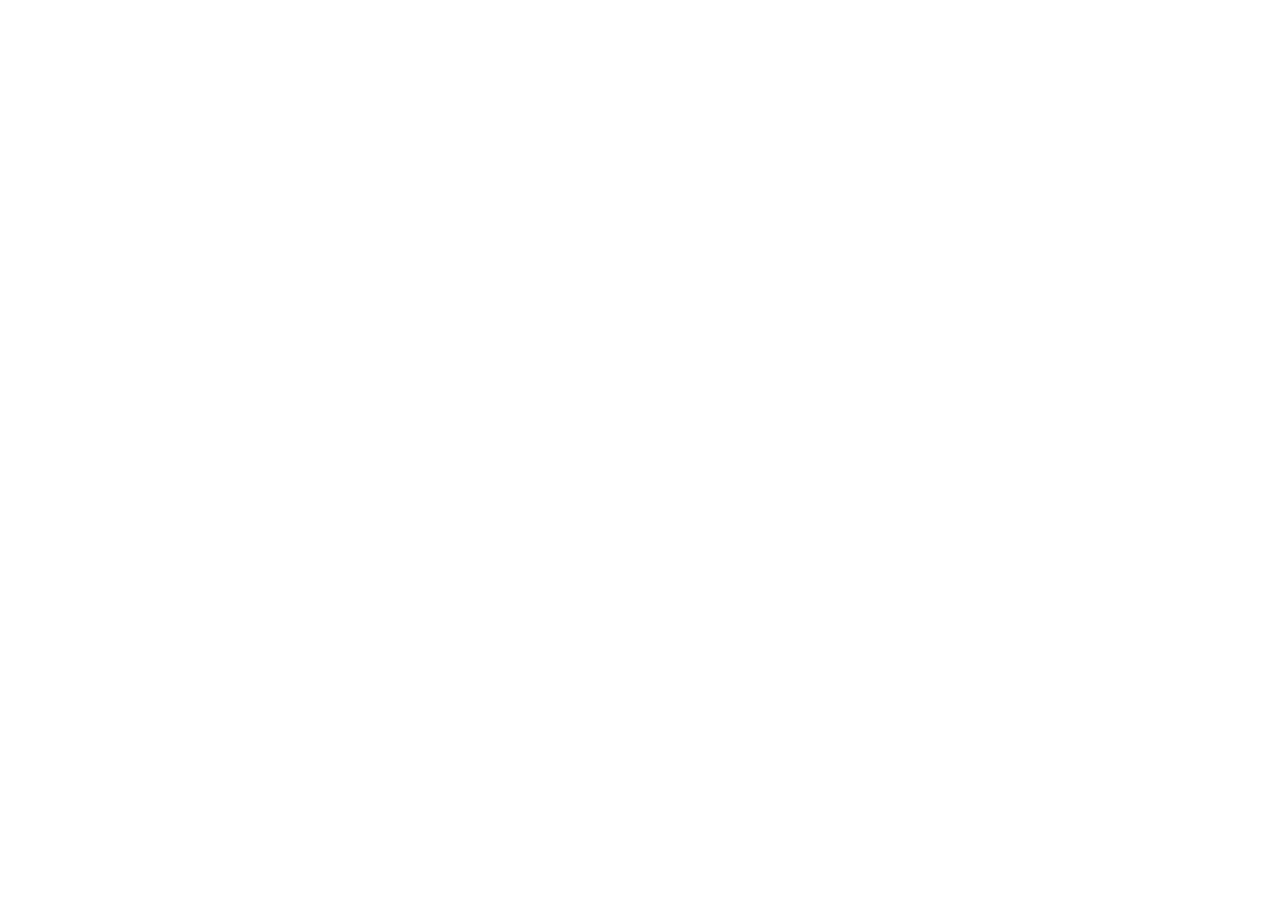
==== login.html @ 98826259 "inicio" ====
<!DOCTYPE html>
<html lang="en">
<head>
    <meta charset="UTF-8">
    <meta name="viewport" content="width=device-width, initial-scale=1.0">
    <link rel="stylesheet" href="../css/login.css">
    <title>Document</title>
</head>
<body>
    
</body>
</html>
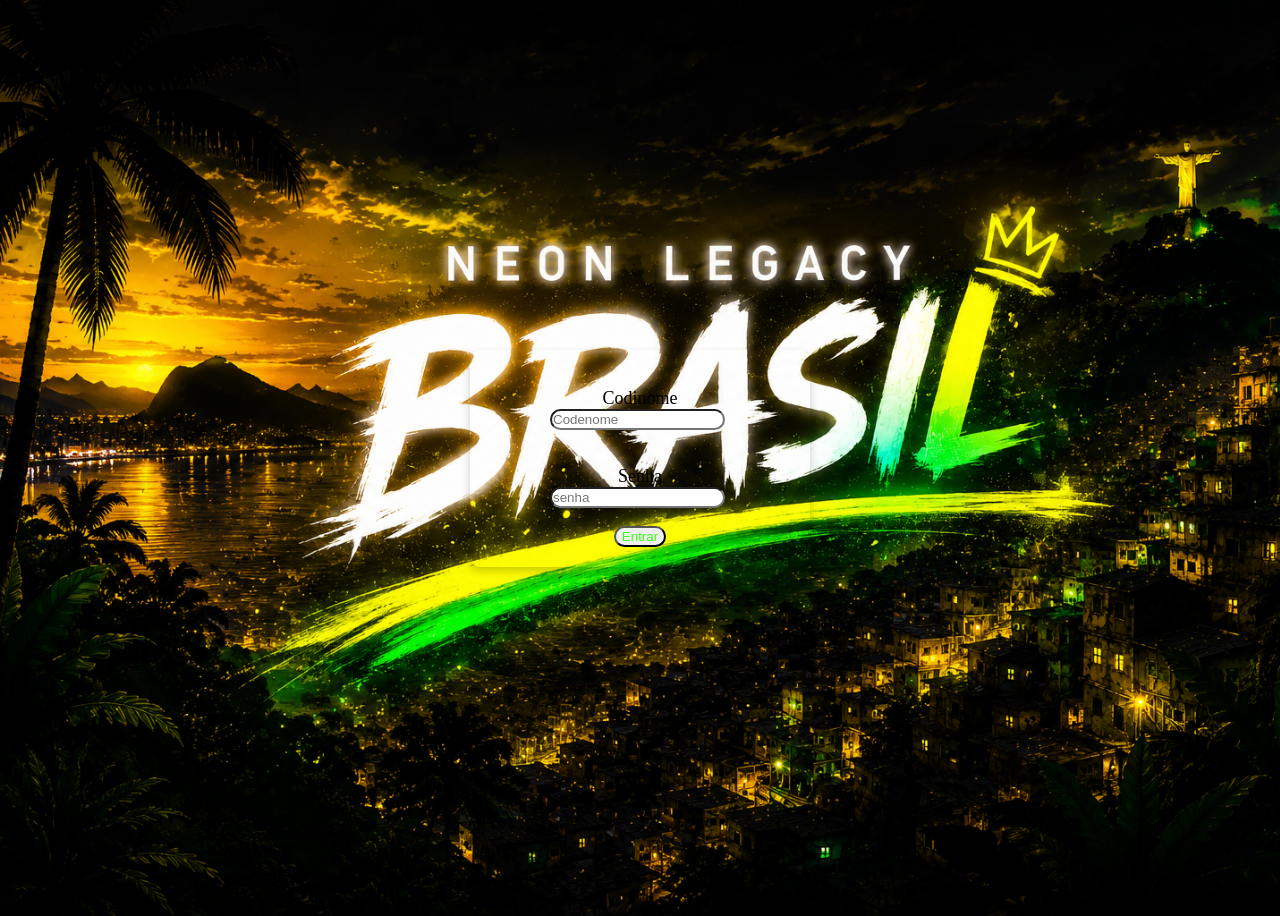
==== commit abcefdab: "update" ====
--- a/login.html
+++ b/login.html
@@ -3,10 +3,23 @@
 <head>
     <meta charset="UTF-8">
     <meta name="viewport" content="width=device-width, initial-scale=1.0">
+    <link rel="stylesheet" href="">
     <link rel="stylesheet" href="../css/login.css">
-    <title>Document</title>
+    <title>Brasil Neon</title>
 </head>
 <body>
     
+  <div class="container"><div class="card">
+   <p>Codinome</p>
+  <input class="put" type="text" placeholder="Codenome">
+   <br>
+  <p>Senha</p>
+  <input class="put" type="password" placeholder="senha">
+  <br>
+  <button onclick="entrarButton()">Entrar</button>
+
+  </div id="nix"></div>
+
+
 </body>
 </html>
--- a/css/login.css
+++ b/css/login.css
@@ -0,0 +1,85 @@
+
+body{
+
+background-image: url(../img/background\ login.png);
+background-repeat: no-repeat;
+background-size: cover;
+ overflow: hidden;
+
+}
+
+
+
+.root{
+
+    --text-: blue;
+    --backcard-: #4d4b4b;
+}
+
+
+
+
+
+.container{
+    display: flex;
+    justify-content: center;
+    align-items: center;
+    height: 100vh;
+}
+
+
+
+.card{
+    background-color: var(--backcard-);
+    padding: 20px;
+    border-radius: 10px;
+    box-shadow: 0 4px 8px rgba(0, 0, 0, 0.2);
+    text-align: center;
+    width: 300px;
+    opacity: 1;
+}
+
+p{
+    font-size: 18px;
+    margin-bottom: 0px;
+    animation: alternate ease-in-out 1s infinite trocarcor;
+}
+
+.put{
+    display: block;
+ padding: 1px;
+ margin-left: 60px;
+ border-radius: 20px;
+}
+
+button{
+    border-radius: 30px;
+    color: rgb(59, 255, 19);
+   
+}
+
+.cantores{
+    width: 150px;
+    height: 150px;
+}
+
+img{}
+
+@keyframes trocarcor{
+    0%{ color: yellow;}
+    50%{
+        color: blue;
+    }
+    100%{
+        color: green;
+    }
+}
+
+
+
+@media screen and (max-width: 769px){
+ body{
+    background-image: url(../img/background\ mobile.png);
+    
+ }
+}
